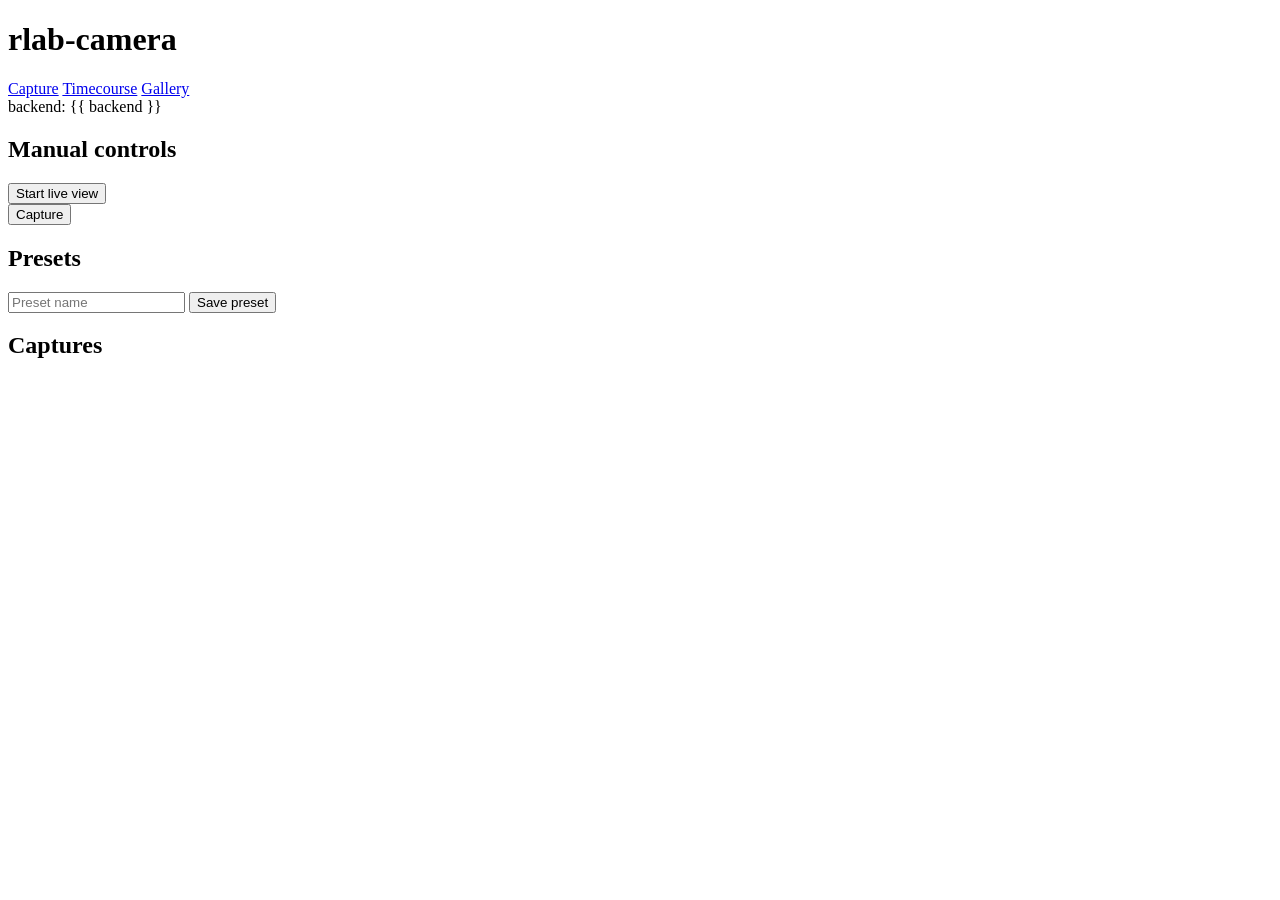
==== app/templates/index.html @ 0a01515d "Add gallery page with timecourse stacks and batch download A new /gallery page holds every image in " ====
<!doctype html>
<html lang="en">
<head>
  <meta charset="utf-8">
  <meta name="viewport" content="width=device-width, initial-scale=1">
  <title>rlab-camera</title>
  <link rel="stylesheet" href="/static/app.css">
</head>
<body>
  <header>
    <h1>rlab-camera</h1>
    <nav class="nav">
      <a href="/" class="active">Capture</a>
      <a href="/timecourse">Timecourse</a>
      <a href="/gallery">Gallery</a>
    </nav>
    <span class="badge">backend: {{ backend }}</span>
  </header>

  <main>
    <section id="controls-panel">
      <h2>Manual controls</h2>
      <form id="controls-form"><!-- built from /api/controls --></form>
      <div id="preview-panel">
        <button id="preview-btn" type="button">Start live view</button>
        <img id="preview" alt="live preview" hidden>
      </div>
      <button id="capture-btn" type="button">Capture</button>
      <p id="status"></p>

      <div id="presets-panel">
        <h2>Presets</h2>
        <div class="preset-row">
          <input id="preset-name" type="text" placeholder="Preset name" autocomplete="off">
          <button id="save-preset-btn" type="button">Save preset</button>
        </div>
        <ul id="presets-list"><!-- built from /api/presets --></ul>
      </div>
    </section>

    <section id="gallery-panel">
      <h2>Captures</h2>
      <div id="gallery"></div>
    </section>
  </main>

  <script src="/static/controls.js"></script>
  <script src="/static/app.js"></script>
</body>
</html>
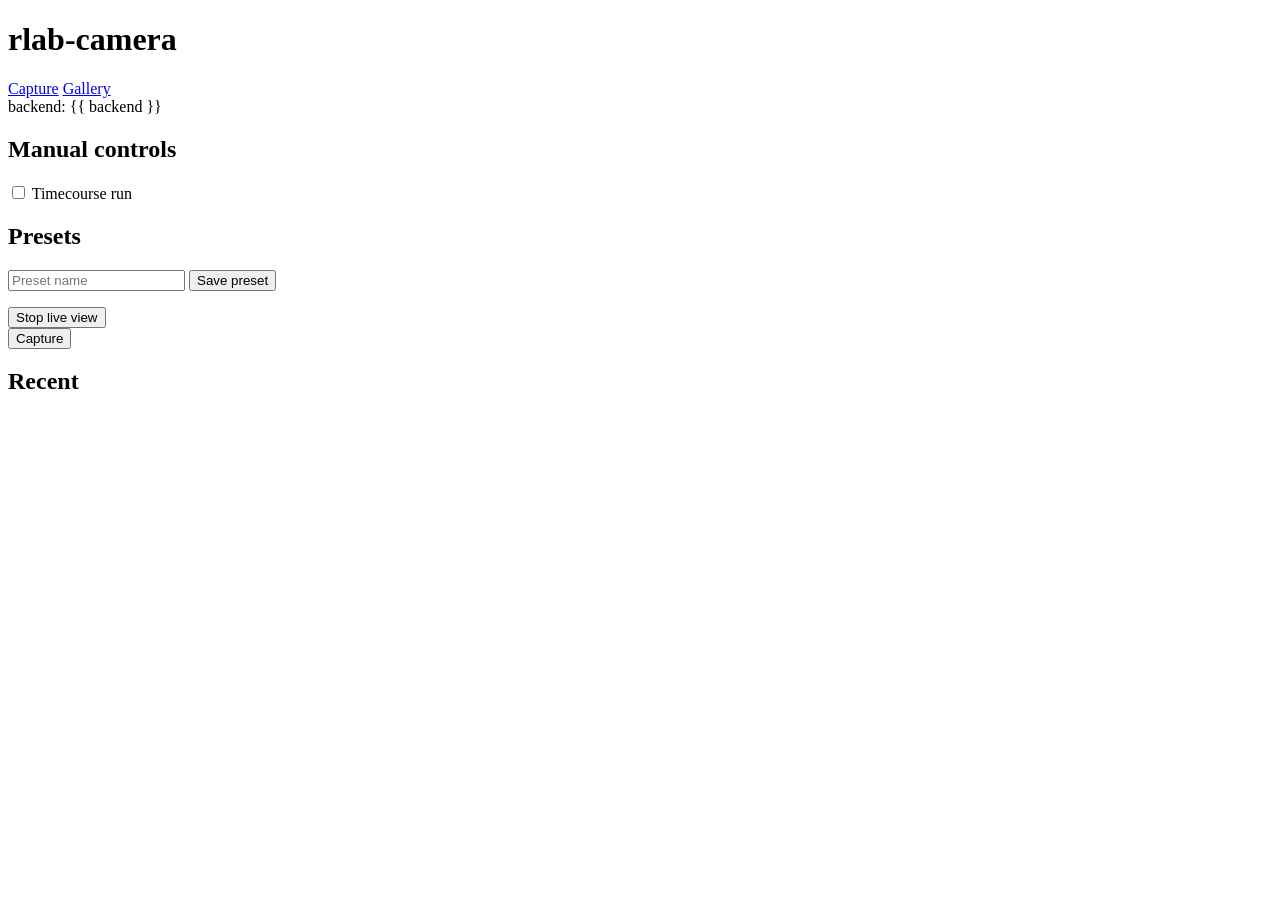
==== commit 8c9a4cab: "Consolidate capture + timecourse into one page; slim nav Merge the timecourse workflow into the capt" ====
--- a/app/templates/index.html
+++ b/app/templates/index.html
@@ -11,7 +11,6 @@
     <h1>rlab-camera</h1>
     <nav class="nav">
       <a href="/" class="active">Capture</a>
-      <a href="/timecourse">Timecourse</a>
       <a href="/gallery">Gallery</a>
     </nav>
     <span class="badge">backend: {{ backend }}</span>
@@ -19,27 +18,74 @@
 
   <main>
     <section id="controls-panel">
-      <h2>Manual controls</h2>
-      <form id="controls-form"><!-- built from /api/controls --></form>
-      <div id="preview-panel">
-        <button id="preview-btn" type="button">Start live view</button>
-        <img id="preview" alt="live preview" hidden>
+      <!-- Setup: the control form + optional timecourse settings, shown when no run
+           is active. Two columns: settings on the left, live view + capture on the
+           right, so the whole setup fits without scrolling. -->
+      <div id="setup-panel">
+        <div id="settings-col">
+          <h2>Manual controls</h2>
+          <form id="controls-form"><!-- built from /api/controls --></form>
+
+          <label id="timecourse-toggle-row">
+            <input id="timecourse-toggle" type="checkbox">
+            Timecourse run
+          </label>
+          <div id="timecourse-fields" hidden>
+            <div class="field field-wide">
+              <label for="exp-name">Name</label>
+              <input id="exp-name" type="text" placeholder="e.g. plate A, 6h" autocomplete="off">
+            </div>
+            <div class="field field-wide">
+              <label for="exp-notes">Experimental details (optional)</label>
+              <textarea id="exp-notes" rows="3" placeholder="Sample, conditions, anything worth recording…"></textarea>
+            </div>
+            <div class="field">
+              <label for="exp-interval">Interval (min)</label>
+              <input id="exp-interval" type="number" min="0.01" step="0.01" value="0.5">
+            </div>
+            <div class="field">
+              <label for="exp-duration">Duration (hr)</label>
+              <input id="exp-duration" type="number" min="0.01" step="0.01" value="1">
+            </div>
+            <p id="frame-estimate" class="meta field-wide"></p>
+          </div>
+
+          <div id="presets-panel">
+            <h2>Presets</h2>
+            <div class="preset-row">
+              <input id="preset-name" type="text" placeholder="Preset name" autocomplete="off">
+              <button id="save-preset-btn" type="button">Save preset</button>
+            </div>
+            <ul id="presets-list"><!-- built from /api/presets --></ul>
+          </div>
+        </div>
+
+        <div id="capture-col">
+          <div id="preview-panel">
+            <button id="preview-btn" type="button">Stop live view</button>
+            <img id="preview" alt="live preview" hidden>
+          </div>
+          <button id="capture-btn" type="button">Capture</button>
+        </div>
       </div>
-      <button id="capture-btn" type="button">Capture</button>
+
+      <!-- Running: shown while a timecourse run is active (or after it finishes,
+           until reset). -->
+      <div id="running-panel" hidden>
+        <h2>Run in progress</h2>
+        <h3 id="run-name"></h3>
+        <p id="run-notes" class="run-notes"></p>
+        <div id="progress-bar"><div id="progress-fill"></div></div>
+        <p id="run-progress"></p>
+        <button id="stop-btn" type="button">Stop run</button>
+        <button id="new-btn" type="button" hidden>New run</button>
+      </div>
+
       <p id="status"></p>
-
-      <div id="presets-panel">
-        <h2>Presets</h2>
-        <div class="preset-row">
-          <input id="preset-name" type="text" placeholder="Preset name" autocomplete="off">
-          <button id="save-preset-btn" type="button">Save preset</button>
-        </div>
-        <ul id="presets-list"><!-- built from /api/presets --></ul>
-      </div>
     </section>
 
     <section id="gallery-panel">
-      <h2>Captures</h2>
+      <h2>Recent</h2>
       <div id="gallery"></div>
     </section>
   </main>
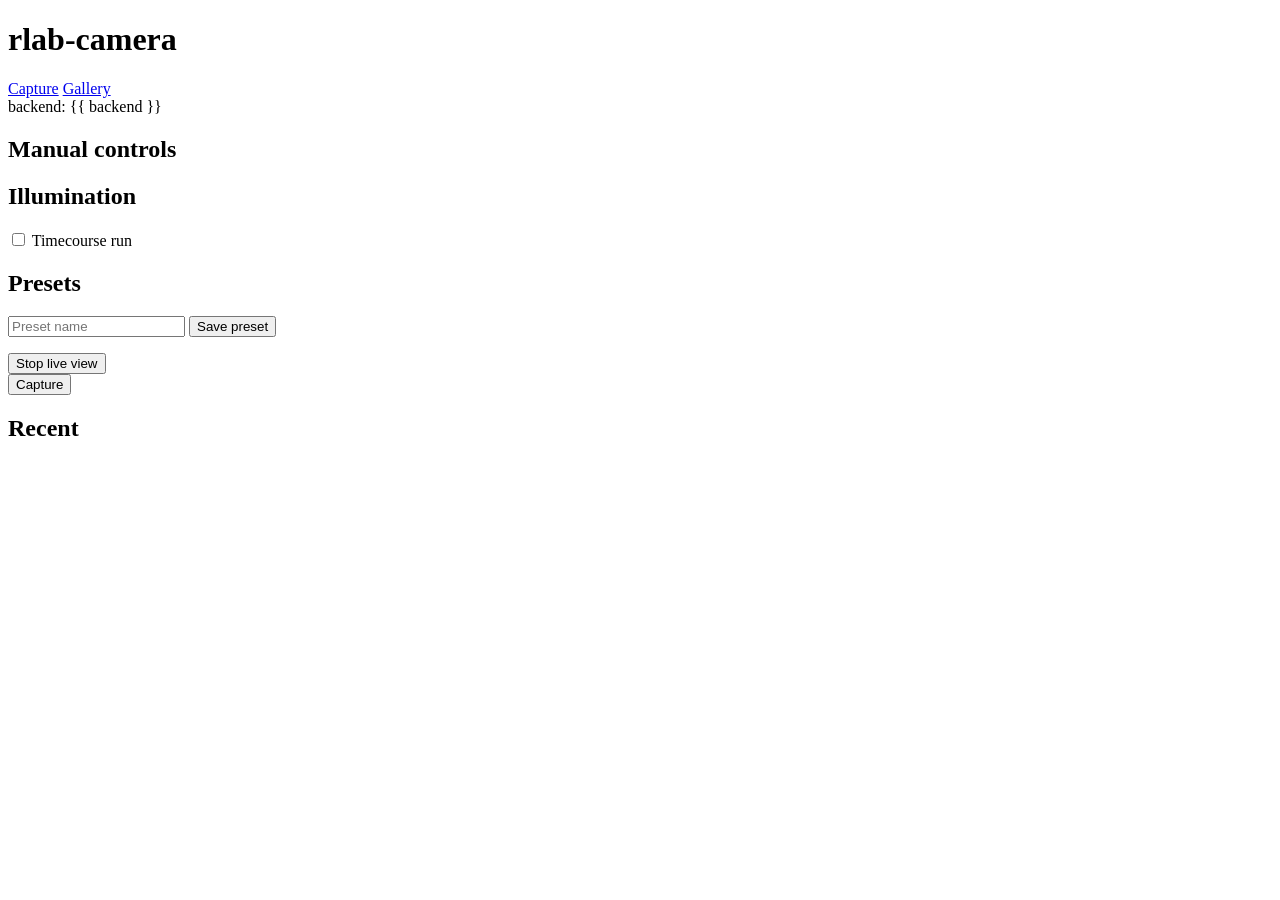
==== commit 3c0421d0: "Add LED-panel illumination control over Bluetooth Add a mockable illumination subsystem mirroring th" ====
--- a/app/templates/index.html
+++ b/app/templates/index.html
@@ -25,6 +25,12 @@
         <div id="settings-col">
           <h2>Manual controls</h2>
           <form id="controls-form"><!-- built from /api/controls --></form>
+
+          <div id="illumination-panel">
+            <h2>Illumination</h2>
+            <div id="illumination-form"><!-- built from /api/illumination/controls --></div>
+            <div id="illumination-presets" class="preset-row"><!-- colour shortcuts --></div>
+          </div>
 
           <label id="timecourse-toggle-row">
             <input id="timecourse-toggle" type="checkbox">
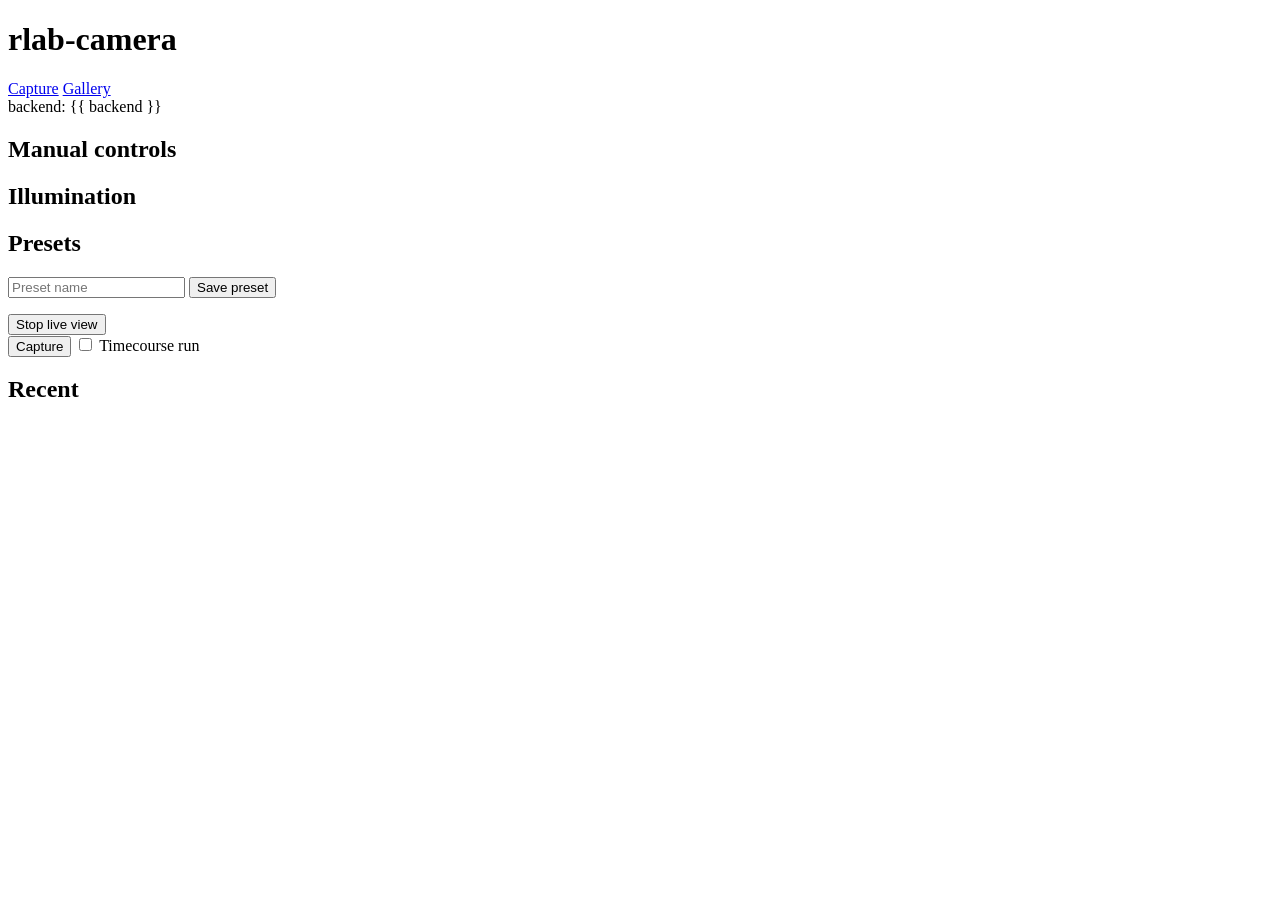
==== commit cd41421a: "Move the timecourse controls to the bottom of the capture column The timecourse toggle and run field" ====
--- a/app/templates/index.html
+++ b/app/templates/index.html
@@ -30,7 +30,25 @@
             <h2>Illumination</h2>
             <div id="illumination-form"><!-- built from /api/illumination/controls --></div>
             <div id="illumination-presets" class="preset-row"><!-- colour shortcuts --></div>
+            <p id="illum-status" class="illum-warn" hidden></p>
           </div>
+
+          <div id="presets-panel">
+            <h2>Presets</h2>
+            <div class="preset-row">
+              <input id="preset-name" type="text" placeholder="Preset name" autocomplete="off">
+              <button id="save-preset-btn" type="button">Save preset</button>
+            </div>
+            <ul id="presets-list"><!-- built from /api/presets --></ul>
+          </div>
+        </div>
+
+        <div id="capture-col">
+          <div id="preview-panel">
+            <button id="preview-btn" type="button">Stop live view</button>
+            <img id="preview" alt="live preview" hidden>
+          </div>
+          <button id="capture-btn" type="button">Capture</button>
 
           <label id="timecourse-toggle-row">
             <input id="timecourse-toggle" type="checkbox">
@@ -55,23 +73,6 @@
             </div>
             <p id="frame-estimate" class="meta field-wide"></p>
           </div>
-
-          <div id="presets-panel">
-            <h2>Presets</h2>
-            <div class="preset-row">
-              <input id="preset-name" type="text" placeholder="Preset name" autocomplete="off">
-              <button id="save-preset-btn" type="button">Save preset</button>
-            </div>
-            <ul id="presets-list"><!-- built from /api/presets --></ul>
-          </div>
-        </div>
-
-        <div id="capture-col">
-          <div id="preview-panel">
-            <button id="preview-btn" type="button">Stop live view</button>
-            <img id="preview" alt="live preview" hidden>
-          </div>
-          <button id="capture-btn" type="button">Capture</button>
         </div>
       </div>
 
